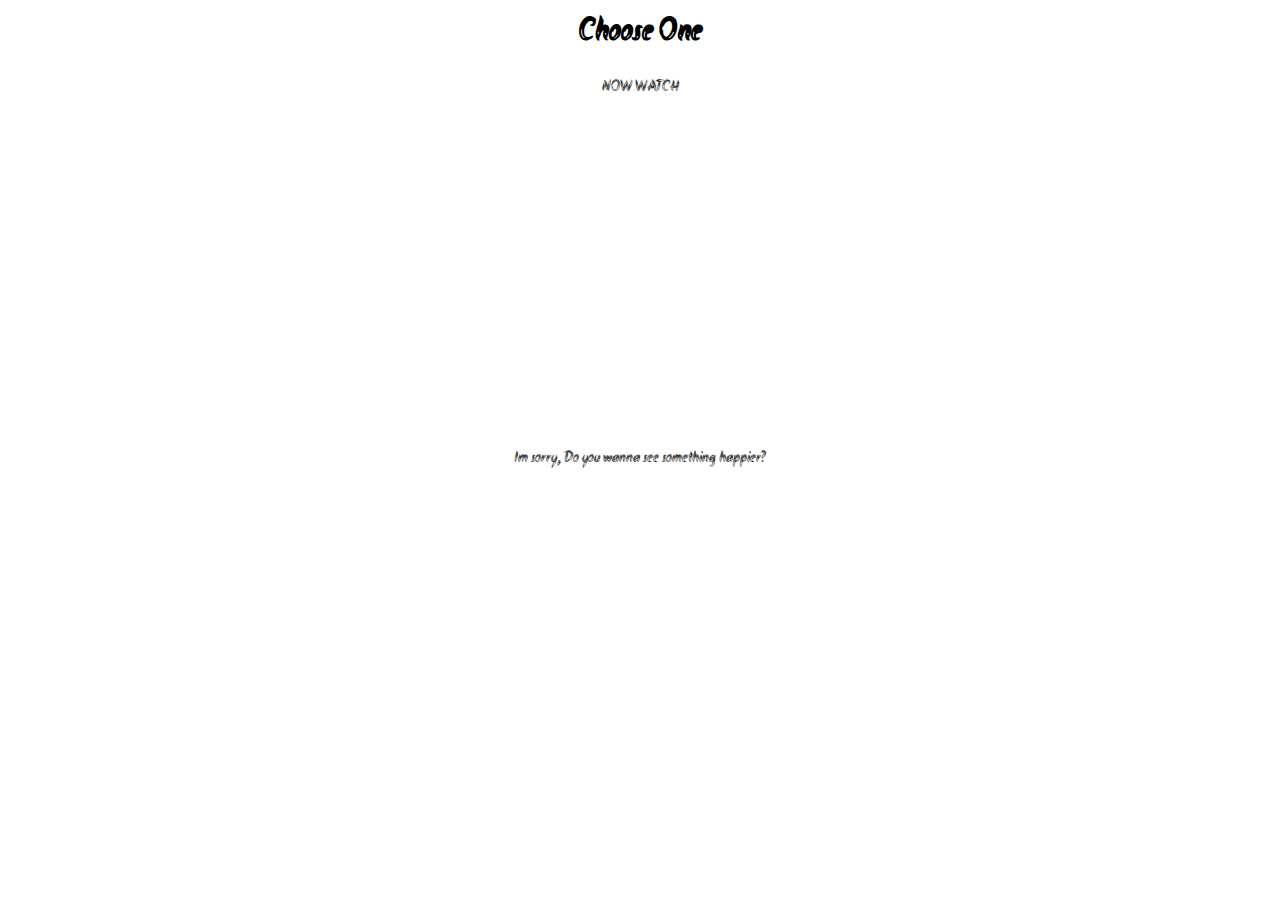
==== startgame.html @ 3ba84af3 "makin games" ====
<!doctype.html>
    <html>
        <head>
            <title> You chose no</title>
            <link rel="stylesheet" href="game.css">
        <link href='http://fonts.googleapis.com/css?family=Akronim' rel='stylesheet'               type='text/css'>
        </head>
        <body>
          
            
            <div>
                <h1>choose one</h1>
                <p> NOW WATCH</p>
                <iframe width="560" height="315" src="//www.youtube.com/embed/AdYaTa_lOf4" frameborder="0" allowfullscreen></iframe>
                <p> Im sorry, Do you wanna see something happier?</p>
                <a href=yes </a>
            </div>
            
                 
        </body>
        
    





</html>
---- game.css ----
body{font-family: 'Akronim', cursive;}
h1{text-transform:capitalize; text-align:center;}
div{text-align:center;}
div#nolink{text-align:left; margin-left: 350px; margin-top:400px}
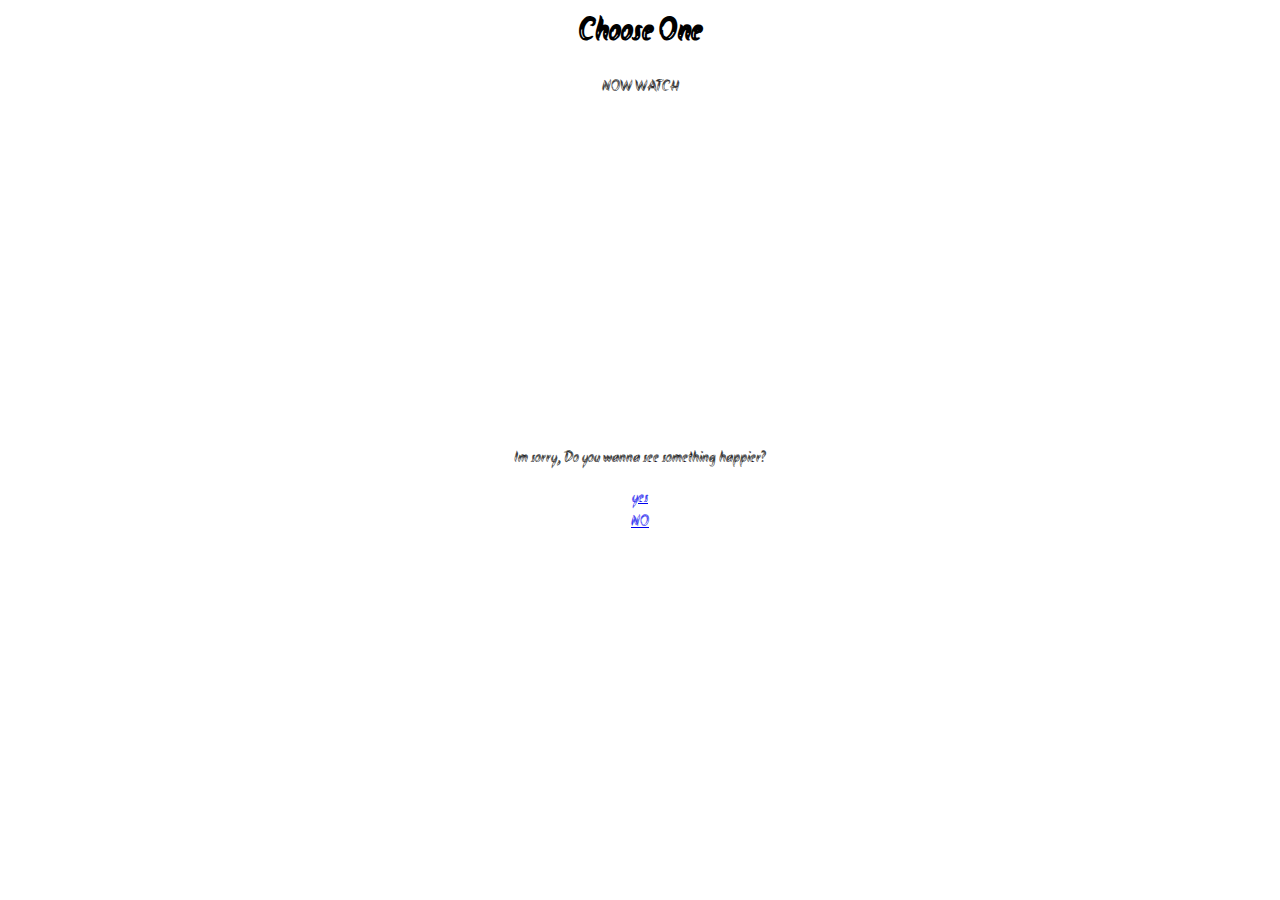
==== commit 50d228c1: "added new html" ====
--- a/startgame.html
+++ b/startgame.html
@@ -13,7 +13,19 @@
                 <p> NOW WATCH</p>
                 <iframe width="560" height="315" src="//www.youtube.com/embed/AdYaTa_lOf4" frameborder="0" allowfullscreen></iframe>
                 <p> Im sorry, Do you wanna see something happier?</p>
-                <a href=yes </a>
+                <a href="yes.html">
+                   yes
+                    
+                    
+            <div id="no">
+                 </a>
+                <a href="game-start.html">
+                    NO
+                </a>
+                   
+            </div>  
+              
+      
             </div>
             
                  
--- a/game.css
+++ b/game.css
@@ -1,4 +1,18 @@
+html { height: 100%; }
 body{font-family: 'Akronim', cursive;}
 h1{text-transform:capitalize; text-align:center;}
 div{text-align:center;}
-div#nolink{text-align:left; margin-left: 350px; margin-top:400px}+div#nolink{text-align:left; margin-left: 350px; margin-top:400px}
+div#no{ margin-top;11px;}
+
+
+body#tree{
+    background-repeat: no-repeat;
+    background-size: 120%;
+    background-position: 50% 50%;
+    height: 100%;
+    
+    
+    background-image:url(petals.gif);}
+
+
